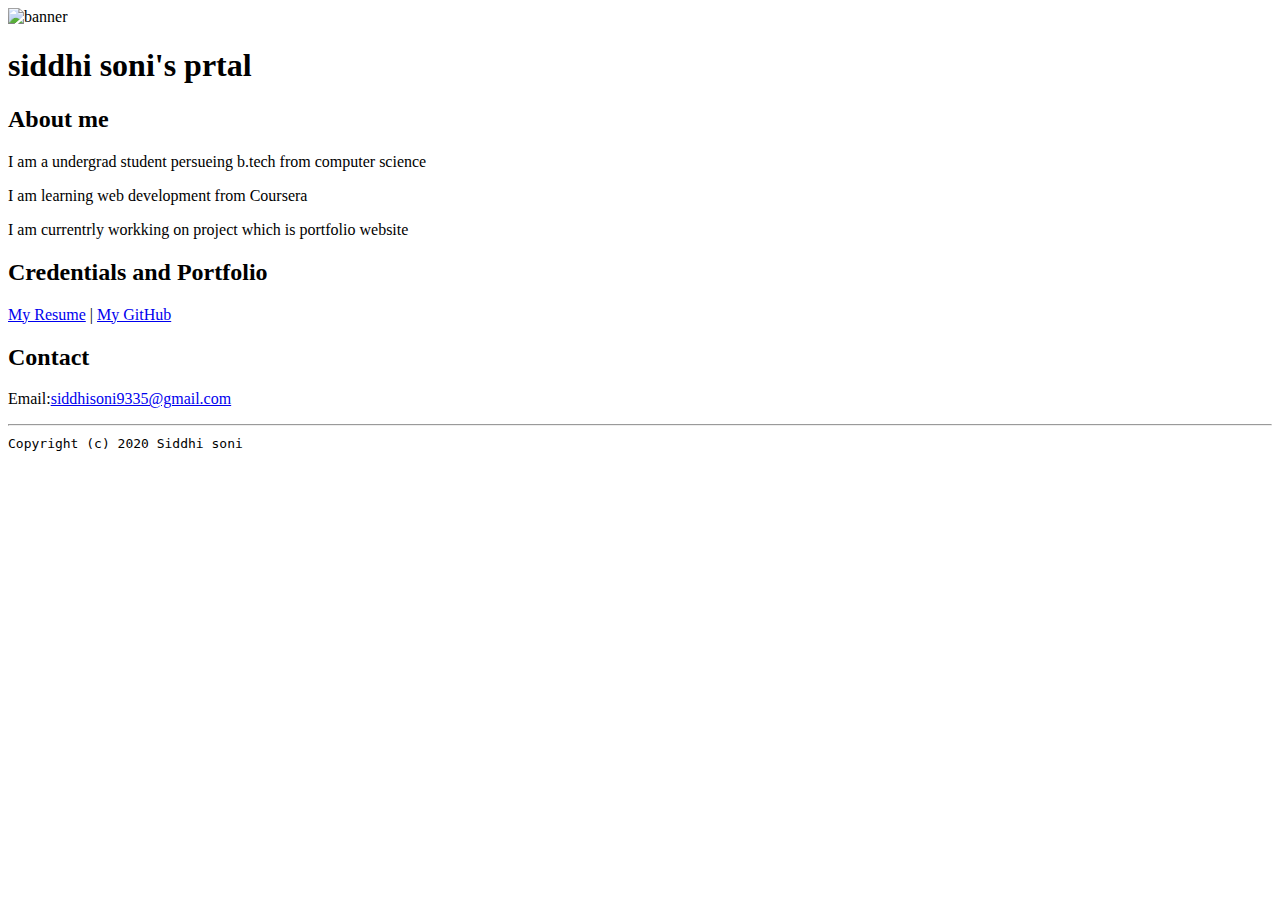
==== index.html @ c6ccbcf7 "Add files via upload" ====
<!doctype html>

<!-- this is a comment for human! -->

<html lang="en">

  <header>
<title>siddhii's prortal</title>
<link rel="stylesheet" href="css/master.css">
<link rel="FaviconIcon" href="favicon.ico" type="image/x-icon">
<link rel="shortcut" href="favicon.ico" type="image/x-icon">
<meta name="viewport" content="width-device-width,initial-scale-1,shrink-to-fit-no">
<meta name="name" content="siddhi son's Portal">
<meta name="robots" content="noindex, nofollow">
  </header>

  <body>
<img src="images/banner.jpg" alt="banner" width="75%">
<h1>siddhi soni's prtal</h1>
<h2>About me</h2>
<p>I am a undergrad student persueing b.tech from computer science</p>
<p>I am learning web development from Coursera</p>
<p>I am currentrly workking on project which is portfolio website</p>
<h2>Credentials and Portfolio</h2>
<p> <a href="resume.html" target="_blank">My Resume</a> | <a href="https://github.com/siddhiisonii" target="_blank">My GitHub</a></p>
<h2>Contact</h2>

<p>Email:<a href="mailto:siddhisoni9335@gmail.com" target="_blank">siddhisoni9335@gmail.com</a></p>
  </body>

  <footer>
<hr>
<code>Copyright (c) 2020 Siddhi soni</code>
  </footer>

</html>
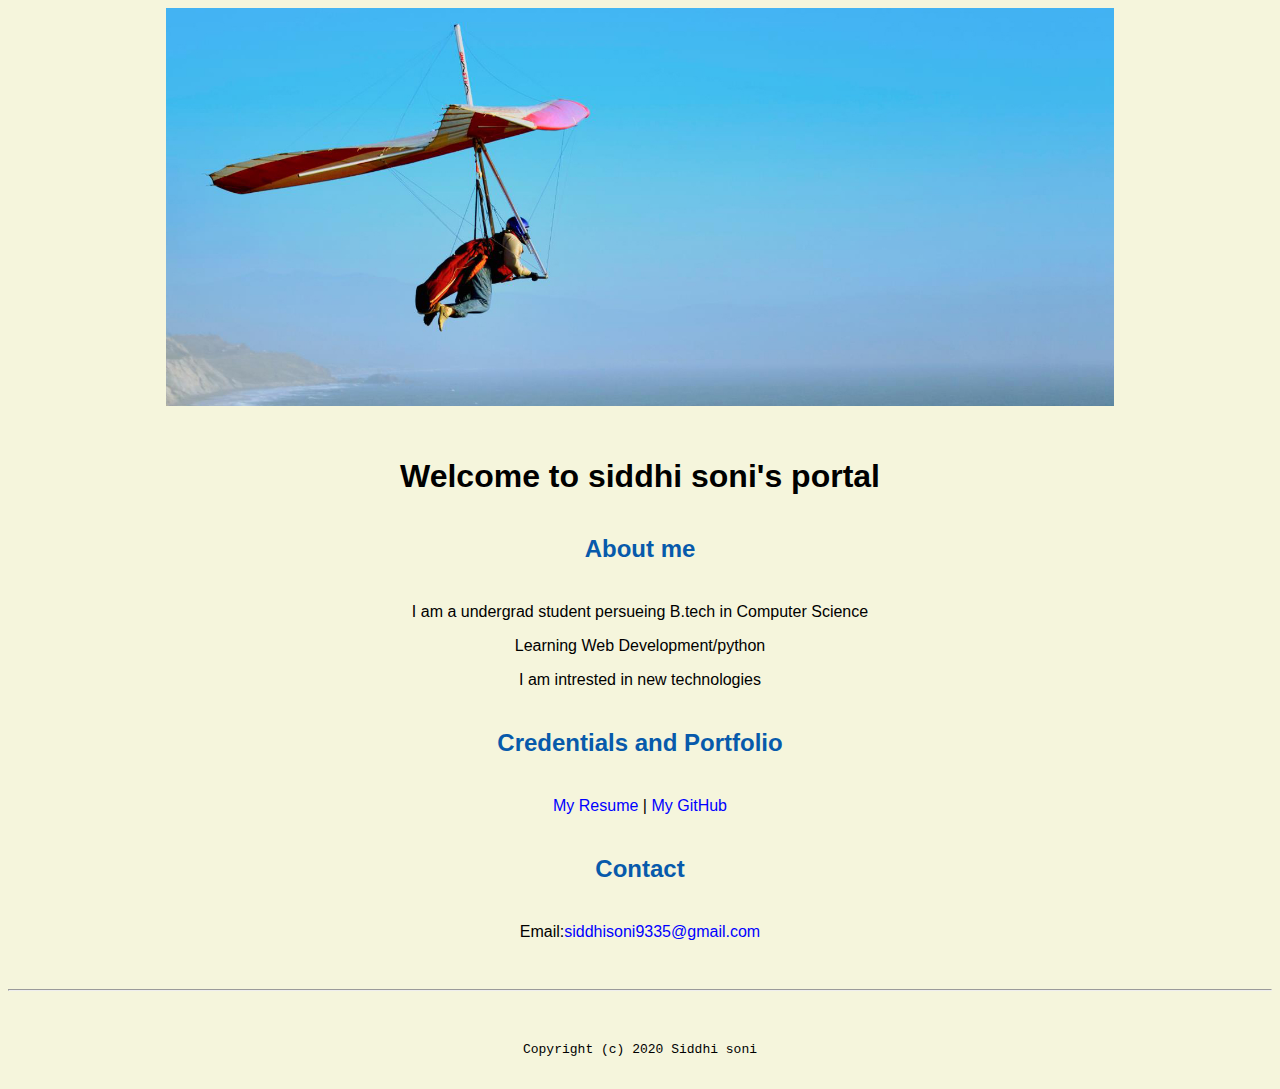
==== commit 41330e78: "Update index.html" ====
--- a/index.html
+++ b/index.html
@@ -5,7 +5,7 @@
 <html lang="en">
 
   <header>
-<title>siddhii's prortal</title>
+<title>siddhi's Portal</title>
 <link rel="stylesheet" href="css/master.css">
 <link rel="FaviconIcon" href="favicon.ico" type="image/x-icon">
 <link rel="shortcut" href="favicon.ico" type="image/x-icon">
@@ -16,11 +16,11 @@
 
   <body>
 <img src="images/banner.jpg" alt="banner" width="75%">
-<h1>siddhi soni's prtal</h1>
+<h1>Welcome to siddhi soni's portal</h1>
 <h2>About me</h2>
-<p>I am a undergrad student persueing b.tech from computer science</p>
-<p>I am learning web development from Coursera</p>
-<p>I am currentrly workking on project which is portfolio website</p>
+<p>I am a undergrad student persueing B.tech in Computer Science</p>
+<p>Learning Web Development/python</p>
+<p>I am intrested in new technologies</p>
 <h2>Credentials and Portfolio</h2>
 <p> <a href="resume.html" target="_blank">My Resume</a> | <a href="https://github.com/siddhiisonii" target="_blank">My GitHub</a></p>
 <h2>Contact</h2>
--- a/css/master.css
+++ b/css/master.css
@@ -0,0 +1,63 @@
+/* Cascading stylesheet for the website */
+
+/* Text inside these asterisks and slashes are comments for human */
+
+  a {
+  color: blue; /* set the text color to blue here */
+    text-decoration: none; /* This means we do not want hyperlinks to be underlined */
+  }
+
+  a:hover {
+    color: red;/* set the text color to red here */
+    text-decoration: none; /* This means we do not want hyperlinks to be underlined */
+  }
+
+  body {
+  background-color:  beige;/* set the background color here */
+  color: black; /* set the text color to black here */
+  font-family: Arial,Helvetica,sans-serif; /* set the font here */
+  text-align: center;/* set the text alignment here */
+   }
+
+  footer {
+    margin-top: 2rem;
+    margin-bottom: 2rem;
+  }
+
+  h1 {
+    margin-bottom: 0.5rem;
+    margin-top: 3rem;
+   }
+
+  h2 {
+  color: #075AAB; /* set the text color of to #075AAB here */
+    /* set both the bottom margin and top margin to 2.5rem here */
+ margin-bottom: 2.5rem;
+ margin-top: 2.5rem
+   }
+
+  h3 {
+    margin-bottom: 0;
+    margin-top: 2rem;
+  }
+
+  h4 {
+    margin-bottom: 1rem;
+    margin-top: 0.5rem;
+  }
+
+  h5 {
+    margin-top: 0.5rem;
+  }
+
+  hr {
+    margin-bottom: 3rem;
+    margin-top: 3rem;
+  }
+
+  /* this controls how the bullet points in the resume page looks */
+  ul {
+    display: table;
+    margin: 0 auto;
+    text-align: left;
+  }
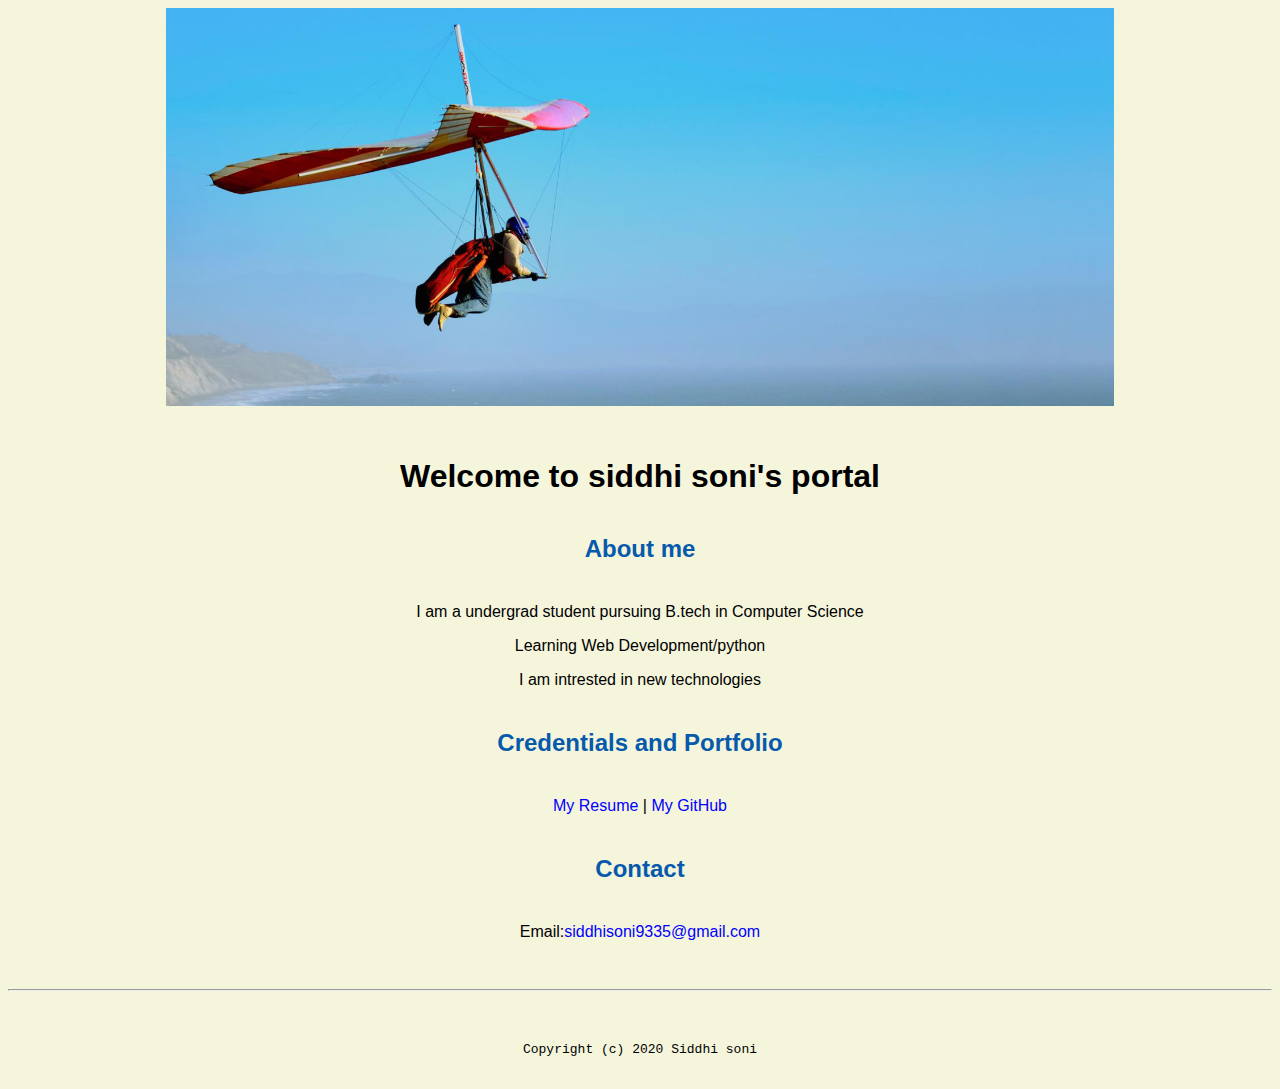
==== commit 644fca8d: "Update index.html" ====
--- a/index.html
+++ b/index.html
@@ -18,7 +18,7 @@
 <img src="images/banner.jpg" alt="banner" width="75%">
 <h1>Welcome to siddhi soni's portal</h1>
 <h2>About me</h2>
-<p>I am a undergrad student persueing B.tech in Computer Science</p>
+<p>I am a undergrad student pursuing B.tech in Computer Science</p>
 <p>Learning Web Development/python</p>
 <p>I am intrested in new technologies</p>
 <h2>Credentials and Portfolio</h2>
